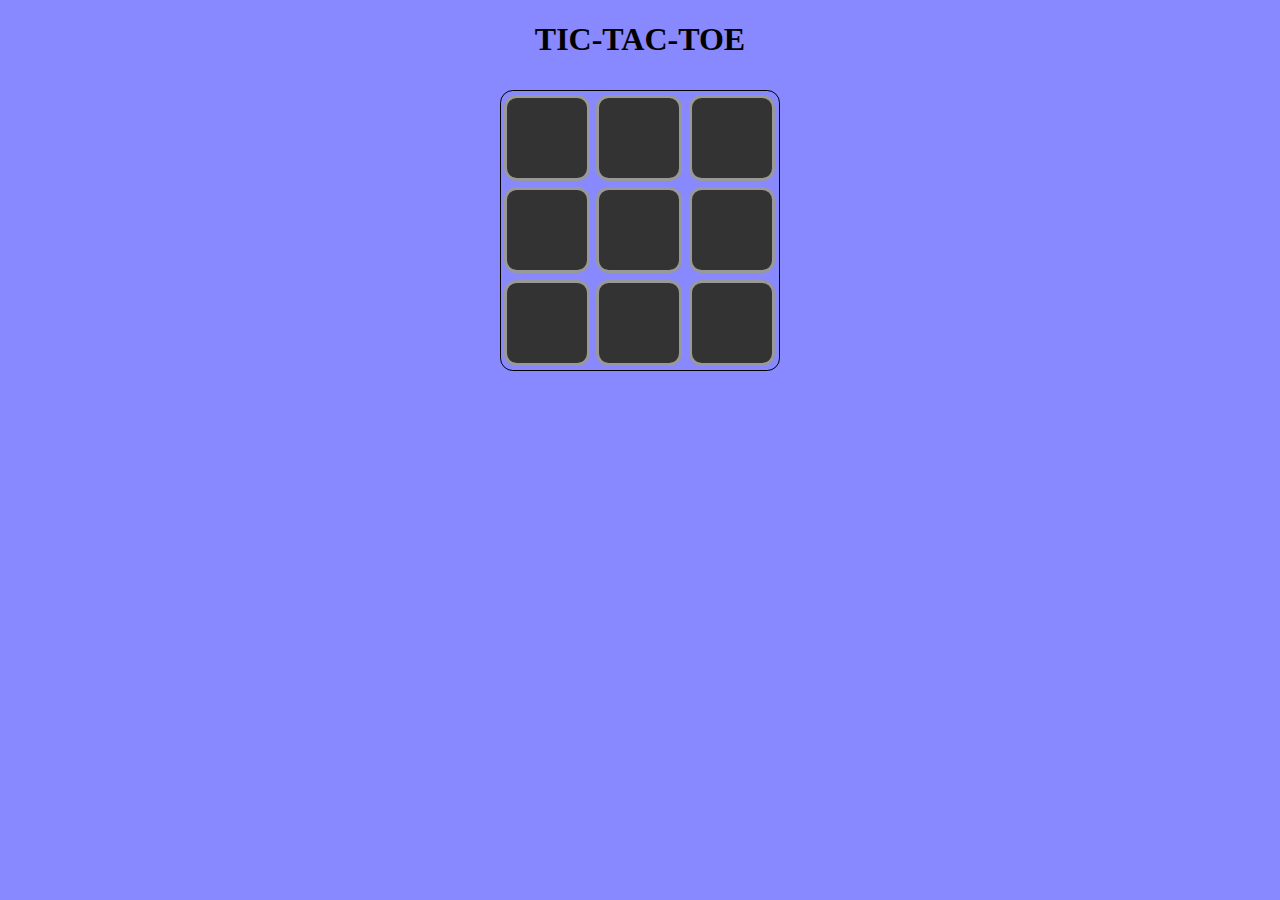
==== html/tictactoe.html @ 99873741 "debute le .js" ====
<!DOCTYPE html>
<html lang="FR">
<head>
	<meta charset="UTF-8">
	<title>Tic tac toe</title>
	<link rel="stylesheet" type="text/css" href="../css/tictactoe.css">
</head>
<body>
	<h1>TIC-TAC-TOE</h1>

	<div id="jeu"> <!--Etape 1-->
		<div class="case" id="l1c1"></div>
		<div class="case" id="l1c2"></div>
		<div class="case" id="l1c3"></div>
		<div class="case" id="l2c1"></div>
		<div class="case" id="l2c2"></div>
		<div class="case" id="l2c3"></div>
		<div class="case" id="l3c1"></div>
		<div class="case" id="l3c2"></div>
		<div class="case" id="l3c3"></div>
	</div>
	

	<script src="../js/tictactoe.js" charset="utf-8"></script>
</body>
</html>
---- css/tictactoe.css ----
html {
	background-color: #88f;
	text-align: center;
}

#jeu {
	width: 17.4em; /* 3 cases x (5em 'cases' + 0.2emx2 'margin' + 0.2emx2 'border') */
	height: 17.4em;
	display: flex;
	flex-wrap: wrap;
	border : 1px solid black;
	margin: auto;
	margin-top : 2em;
	border-radius: 0.8em;
}

.case  {
	background-color: #333;
	width : 5em;
	height: 5em;
	padding: 0em;
	margin: 0.2em;
	border : 0.2em solid #999;
	border-radius: 0.8em;
}

/* (OPTIONNEL) Pour mettre en évidence la case sous le curseur je met un effet au passage de la souris */
.case:hover{
	border-color: #FFF;
}


/* les classes joueur1 et joueur2 permettent de visualiser quel joueur a jouer dans la case */
#jeu .joueur1 {
	background-color: #f00;
}

#jeu .joueur2 {
	background-color: #0f0;
}
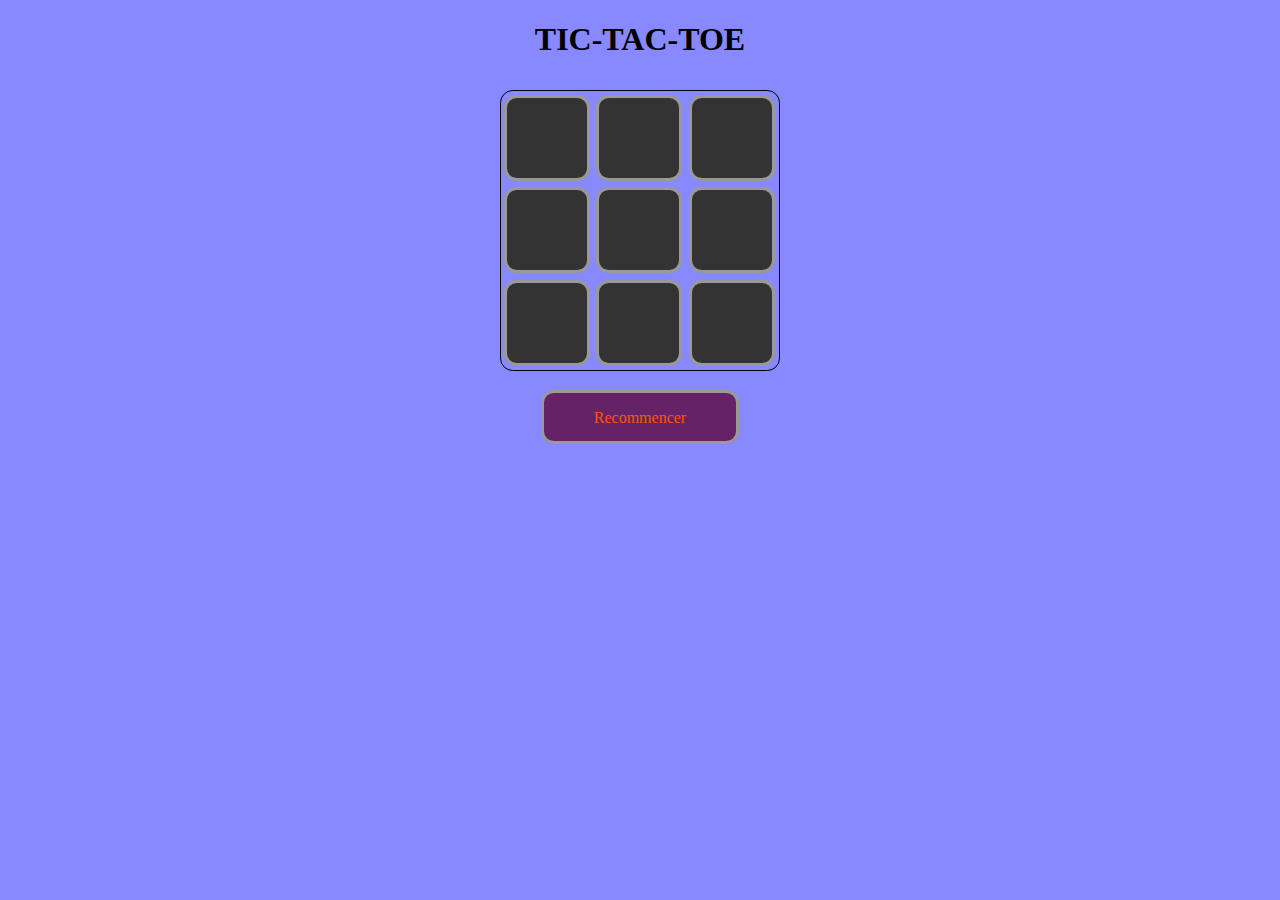
==== commit 9bb0cb9b: "tictactoe is finished" ====
--- a/html/tictactoe.html
+++ b/html/tictactoe.html
@@ -19,6 +19,8 @@
 		<div class="case" id="l3c2"></div>
 		<div class="case" id="l3c3"></div>
 	</div>
+
+	<div id="btnRestart"><p>Recommencer</p></div>
 	
 
 	<script src="../js/tictactoe.js" charset="utf-8"></script>
--- a/css/tictactoe.css
+++ b/css/tictactoe.css
@@ -1,6 +1,7 @@
 html {
 	background-color: #88f;
 	text-align: center;
+	align-items: center;
 }
 
 #jeu {
@@ -24,6 +25,20 @@
 	border-radius: 0.8em;
 }
 
+#btnRestart {
+	background-color: #626;
+	width : 12em;
+	height: 3em;
+	margin: 0.2em;
+	border : 0.2em solid #999;
+	border-radius: 0.8em;
+	margin: auto;
+	margin-top: 1.2em;
+	text-align: center;
+	font-family: fantasy;
+	color: #f50;
+}
+
 /* (OPTIONNEL) Pour mettre en évidence la case sous le curseur je met un effet au passage de la souris */
 .case:hover{
 	border-color: #FFF;
@@ -31,6 +46,7 @@
 
 
 /* les classes joueur1 et joueur2 permettent de visualiser quel joueur a jouer dans la case */
+/* Elles seront ajoutées ou supprimées dans le script */
 #jeu .joueur1 {
 	background-color: #f00;
 }
